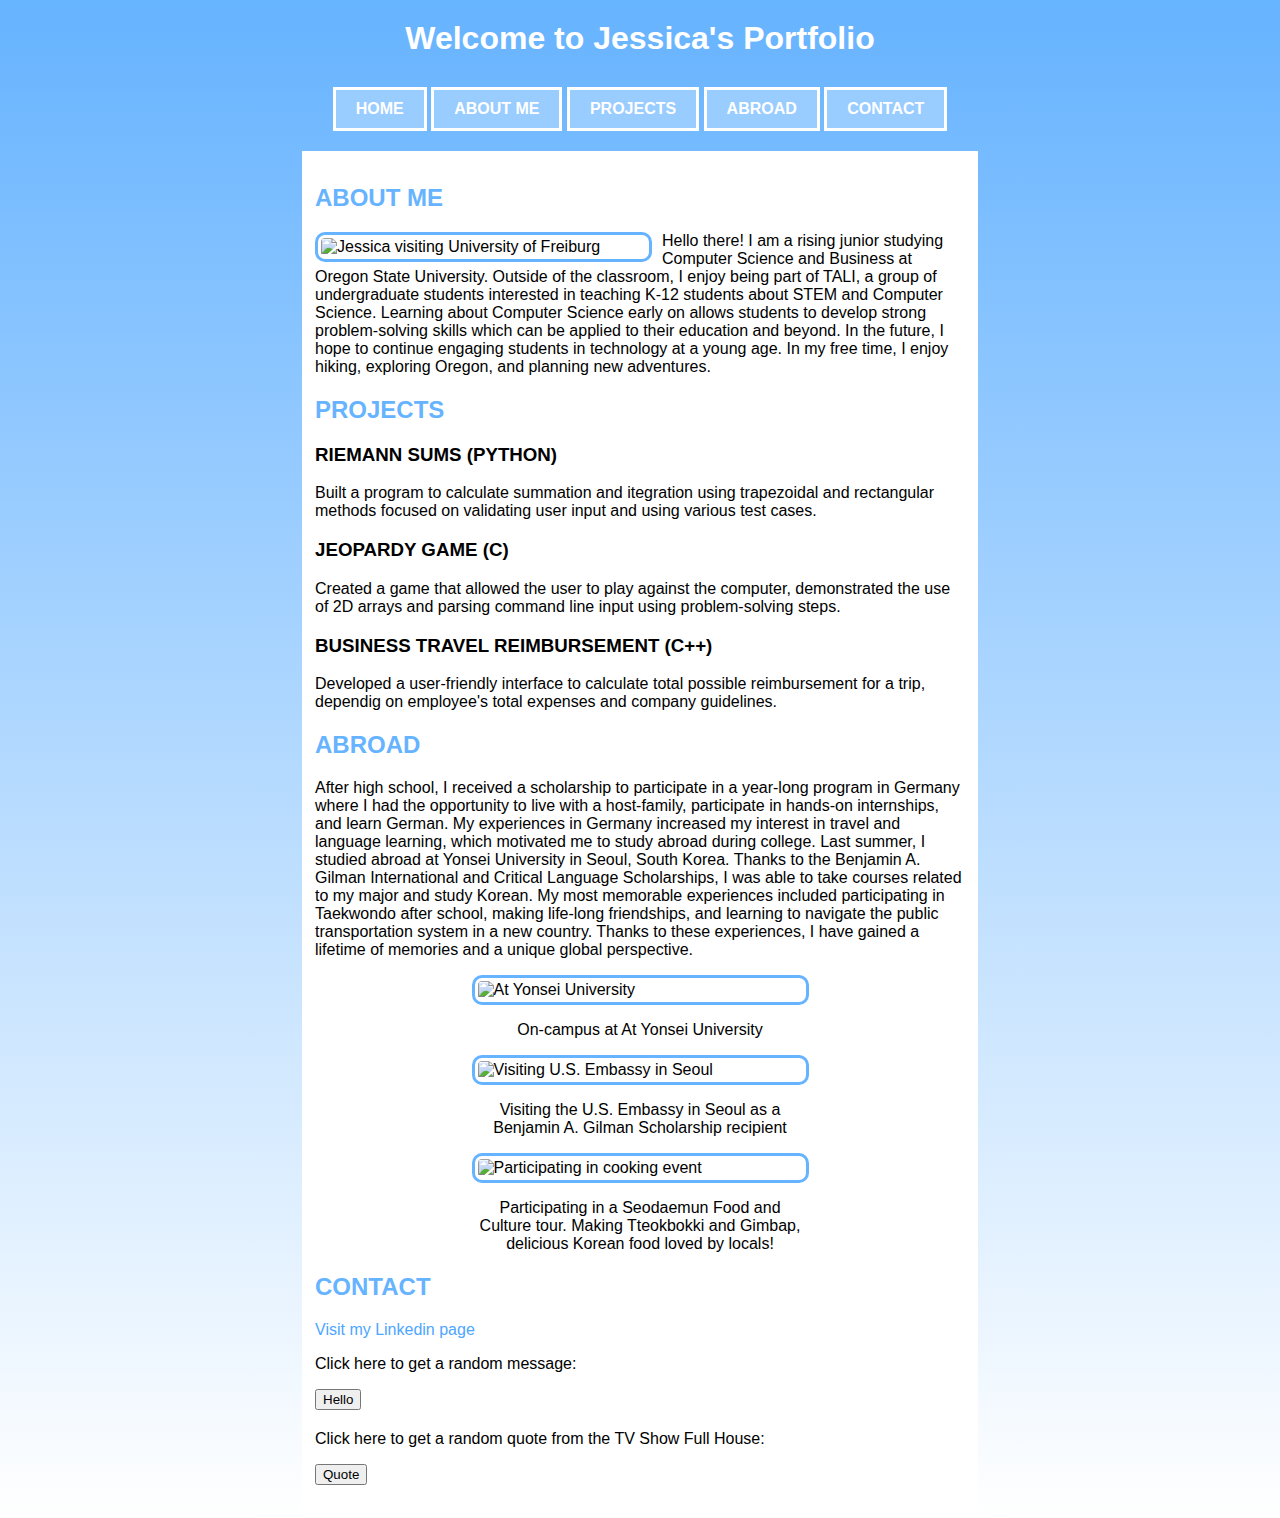
==== portfolio/src/main/webapp/index.html @ a8fc472e "modify main page header" ====
<!DOCTYPE html>
<html>
  <head>
    <meta charset="UTF-8">
    <title>My Portfolio</title>
    <link rel="stylesheet" href="style.css">
    <script src="script.js"></script>
  </head>
  <body>
    <h1>Welcome to Jessica's Portfolio</h1>
      <!-- Navigation bar !-->
      <ul class="nav-bar">
        <li><a href="#">HOME</a></li>
        <li><a href="#aboutMe-container">ABOUT ME</a></li>
        <li><a href="#projects-container">PROJECTS</a></li>
        <li><a href="#abroad-container">ABROAD</a></li>
        <li><a href="#contact-container">CONTACT</a></li>
      </ul>

    <div id="content">

      <div id="aboutMe-container">
        <h2>ABOUT ME</h2>
        <img class="bioImage" src="/images/jessPorto.jpg" alt="Jessica visiting University of Freiburg"/>
        <p class="bioDescription">
          Hello there! I am a rising junior studying Computer Science 
          and Business at Oregon State University. Outside of the classroom, I enjoy
          being part of TALI, a group of undergraduate students interested in teaching
          K-12 students about STEM and Computer Science. Learning about 
          Computer Science early on allows students to develop strong problem-solving 
          skills which can be applied to their education and beyond. In the future, I hope to
          continue engaging students in technology at a young age. In my free time, 
          I enjoy hiking, exploring Oregon, and planning new adventures.
        </p>
      </div>

      <div id="projects-container">
        <h2>PROJECTS</h2>
        <h3 class="projectTitle">
          RIEMANN SUMS (PYTHON)
        </h3>
        <p class="projectDescription">
          Built a program to calculate summation and itegration using
          trapezoidal and rectangular methods focused on validating user
          input and using various test cases.
        </p>
        <h3 class="projectTitle">
          JEOPARDY GAME (C) 
        </h3>
        <p class="projectDescription">
          Created a game that allowed the user to play against the computer,
          demonstrated the use of 2D arrays and parsing command line input using
          problem-solving steps.
        </p>
        <h3 class="projectTitle">
          BUSINESS TRAVEL REIMBURSEMENT (C++) 
        </h3>
        <p class="projectDescription">
          Developed a user-friendly interface to calculate total possible
          reimbursement for a trip, dependig on employee's total expenses and
          company guidelines.
        </p>
        </div>

        <div id="abroad-container">
          <h2>ABROAD</h2>
          <p class="abroadDescription">
            After high school, I received a scholarship to participate in a
            year-long program in Germany where I had the opportunity to live
            with a host-family, participate in hands-on internships, and learn
            German. My experiences in Germany increased my interest in travel
            and language learning, which motivated me to study abroad during college.
            Last summer, I studied abroad at Yonsei University in Seoul, South Korea.
            Thanks to the Benjamin A. Gilman International and Critical Language 
            Scholarships, I was able to take courses related to my major and study
            Korean. My most memorable experiences included participating in Taekwondo
            after school, making life-long friendships, and learning to navigate the
            public transportation system in a new country. Thanks to these experiences,
            I have gained a lifetime of memories and a unique global perspective.
          </p> 
          <img class="abroadImage" src="/images/yonseiUniversity.jpg" alt="At Yonsei University"/>
            <p class="caption">
              On-campus at At Yonsei University
            </p>
          <img class="abroadImage" src="/images/embassyinSeoul.jpg" alt="Visiting U.S. Embassy in Seoul"/>
            <p class="caption">
              Visiting the U.S. Embassy in Seoul as a Benjamin A. Gilman Scholarship recipient
            </p>
          <img class="abroadImage" src="/images/cookingEvent.jpg" alt="Participating in cooking event"/>
            <p class="caption">
              Participating in a Seodaemun Food and Culture tour. Making Tteokbokki and Gimbap, delicious 
              Korean food loved by locals!
            </p>
        </div>

        <div id="contact-container">
          <h2>CONTACT</h2>
          <p class="contactDescription">
            <a href="https://www.linkedin.com/in/jessica-j-g/">Visit my Linkedin page</a>
          </p> 
        </div>

      <p>Click here to get a random message:</p>
      <button onclick="addRandomGreeting()">Hello</button>
      <div id="greeting-container"></div>
      <p>Click here to get a random quote from the TV Show Full House:</p>
      <button onclick="addRandomQuote()">Quote</button>
      <div id="quote-container"></div>
      
    </div>
  </body>
</html>
---- portfolio/src/main/webapp/style.css ----
* {
  font-family: 'Arial', 'serif';
}

body {
  margin: 0;
  background-image: linear-gradient( #66b3ff, white);
}

h1 {
  margin: 0;
  padding: 20px 0 10px 0;
  color: #ffffff;
  text-align: center;
}

h2 {
  color: #66b3ff;
}

.nav-bar {
  margin: 0;
  color: white;
  list-style: none;
  text-align: center;
  padding: 20px 0 20px 0;
}

.nav-bar li {
  /* horizontal line */
  display: inline-block;
  padding: 10px 20px 10px 20px;
  font-weight: bold;
  border: solid #ffffff;
  background-color: #99ccff;
}

a {
  text-decoration: none;
  color: #4da6ff;
}

.nav-bar li a {
  color: #ffffff;
}

.nav-bar li a:hover {
  color: #4da6ff;
}

#content {
  margin-left: auto;
  margin-right: auto;
  width: 650px;
  background-color: #ffffff;
  border: solid #ffffff;
  padding: 10px;
}

#greeting-container {
  margin-top: 20px;
}

#quote-container {
  margin-top: 20px;
}

img {
  border-radius: 10px;
  width: 50%;
  border: solid #66b3ff;   
  padding: 3px;
}

.bioImage {
  float: left;
  margin-right: 10px;
  margin-bottom: 5px;
}

.abroadImage {
  display: block;
  margin-top: 10px;
  margin-left: auto;
  margin-right: auto;
}

.caption {
  text-align: center;
  margin-left: auto;
  margin-right: auto;
  width: 50%;
}

.projectTitle {
  font-weight: bold;
}
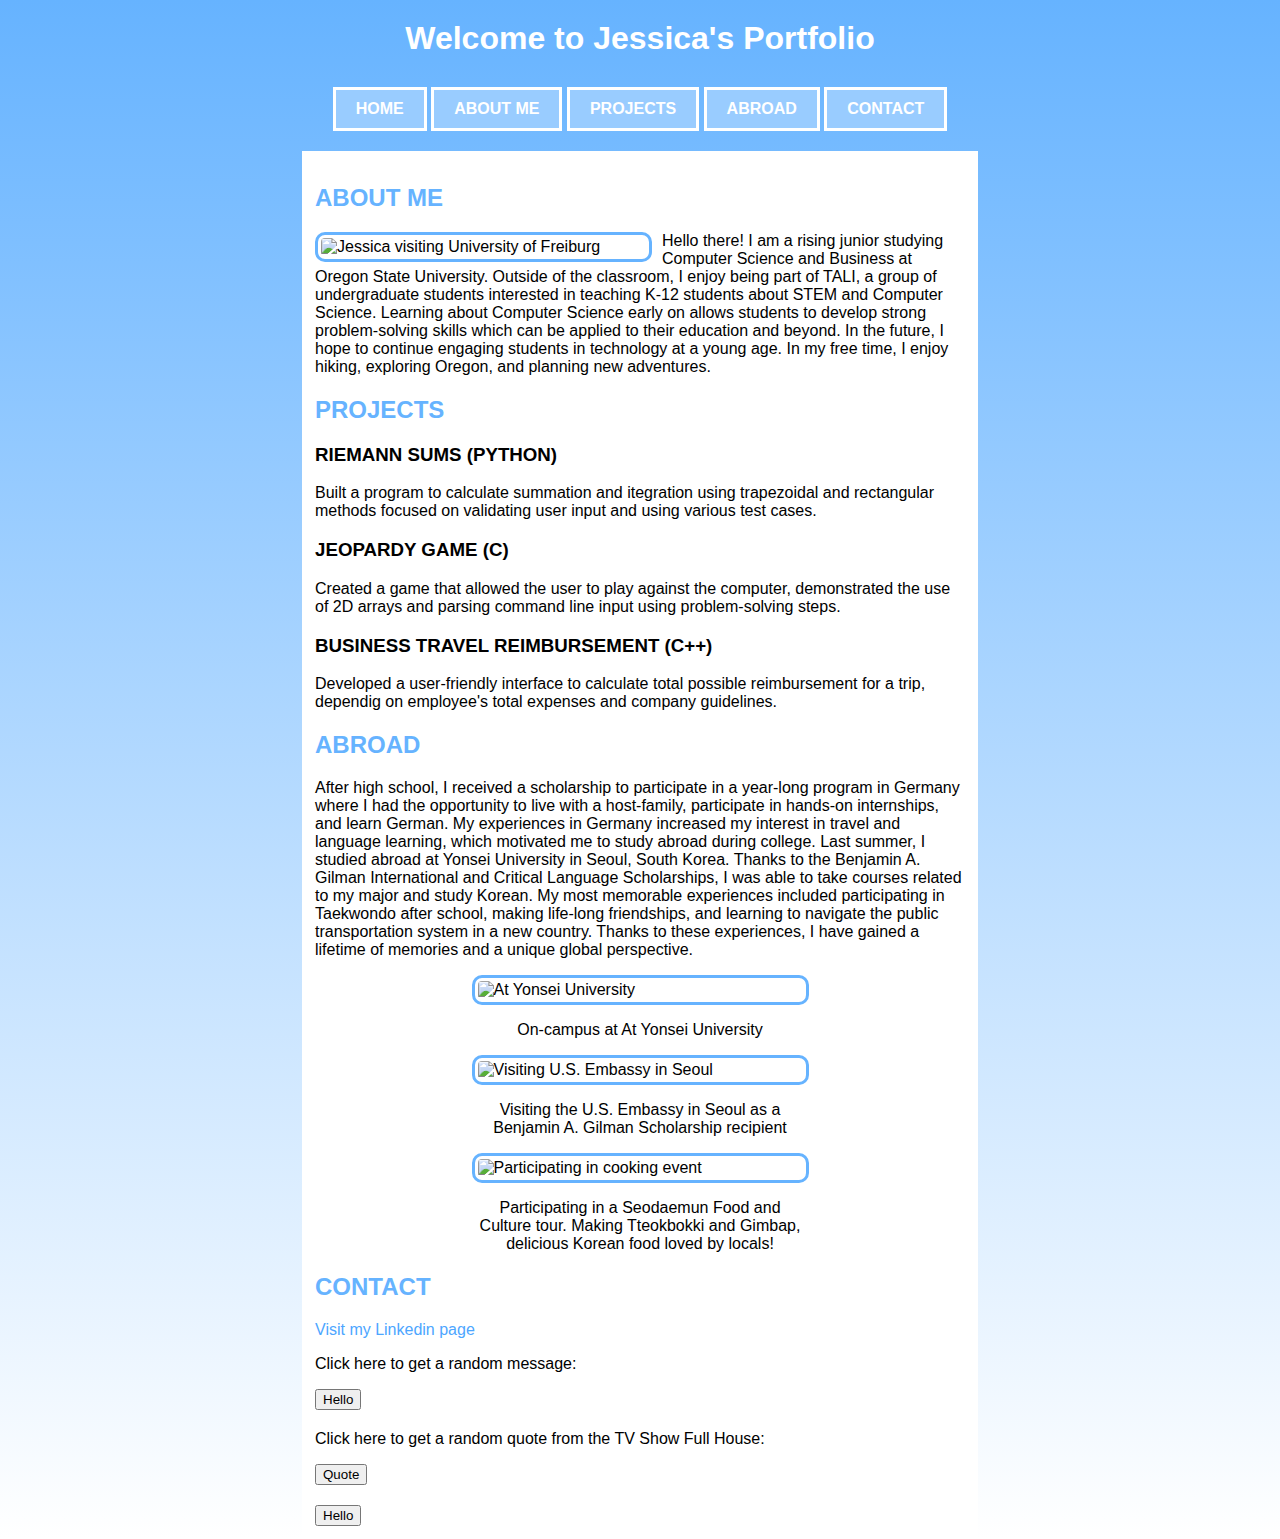
==== commit fd68c731: "Week 2.2: Send requests to server" ====
--- a/portfolio/src/main/webapp/index.html
+++ b/portfolio/src/main/webapp/index.html
@@ -106,6 +106,8 @@
       <p>Click here to get a random quote from the TV Show Full House:</p>
       <button onclick="addRandomQuote()">Quote</button>
       <div id="quote-container"></div>
+      <button onclick="getHello()">Hello</button>
+      <div id="hello-container"></div>
       
     </div>
   </body>
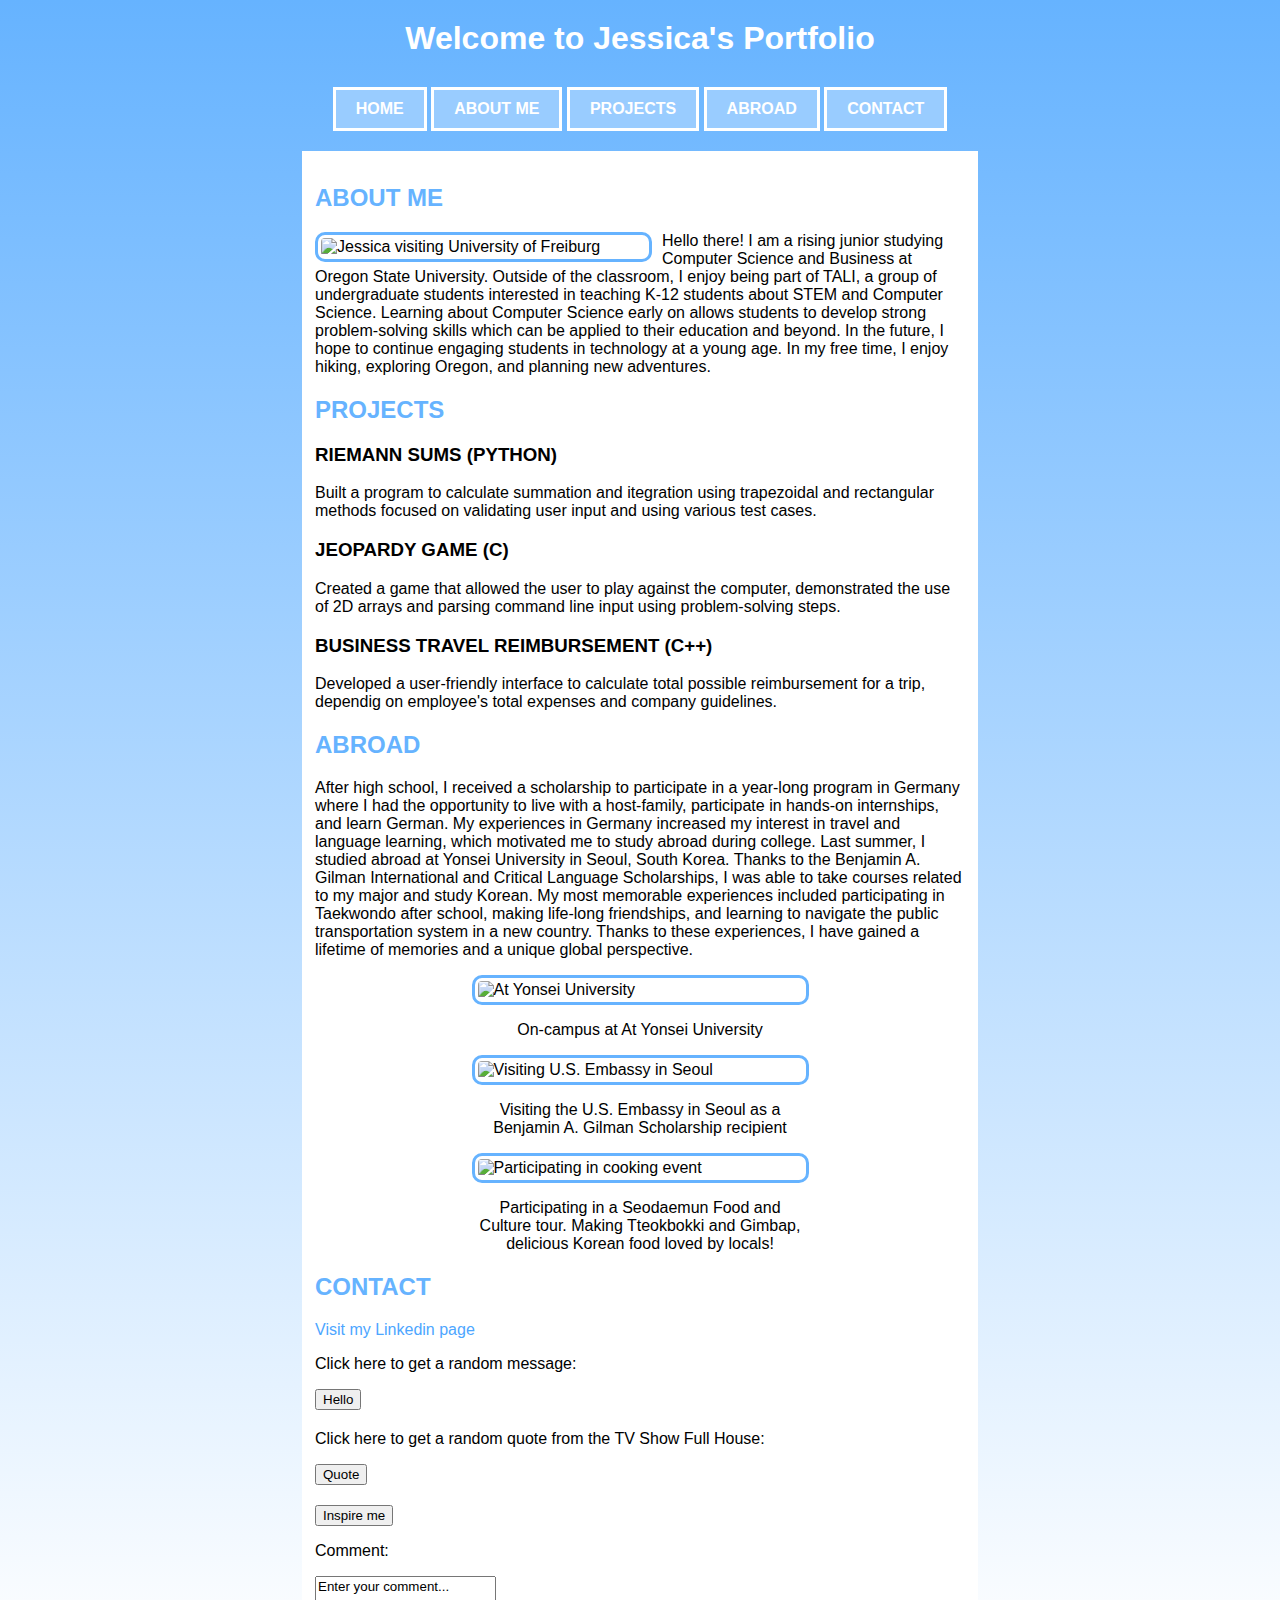
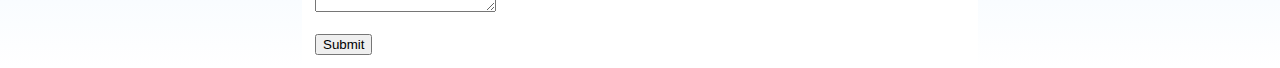
==== commit 7240ad77: "Week 2.4: Implement POST requests" ====
--- a/portfolio/src/main/webapp/index.html
+++ b/portfolio/src/main/webapp/index.html
@@ -106,9 +106,18 @@
       <p>Click here to get a random quote from the TV Show Full House:</p>
       <button onclick="addRandomQuote()">Quote</button>
       <div id="quote-container"></div>
-      <button onclick="getHello()">Hello</button>
-      <div id="hello-container"></div>
-      
+      <button onclick="getQuoteJSON()">Inspire me</button>
+      <ul id="inspiration-container"></ul>
+
+      <div id="comments">
+        <form action="/data" method="POST">
+          <p>Comment:</p>
+          <textarea name="text-input">Enter your comment...</textarea>
+          <br/><br/>
+          <input type="submit" />
+          </form>
+      </div>
+
     </div>
   </body>
 </html>
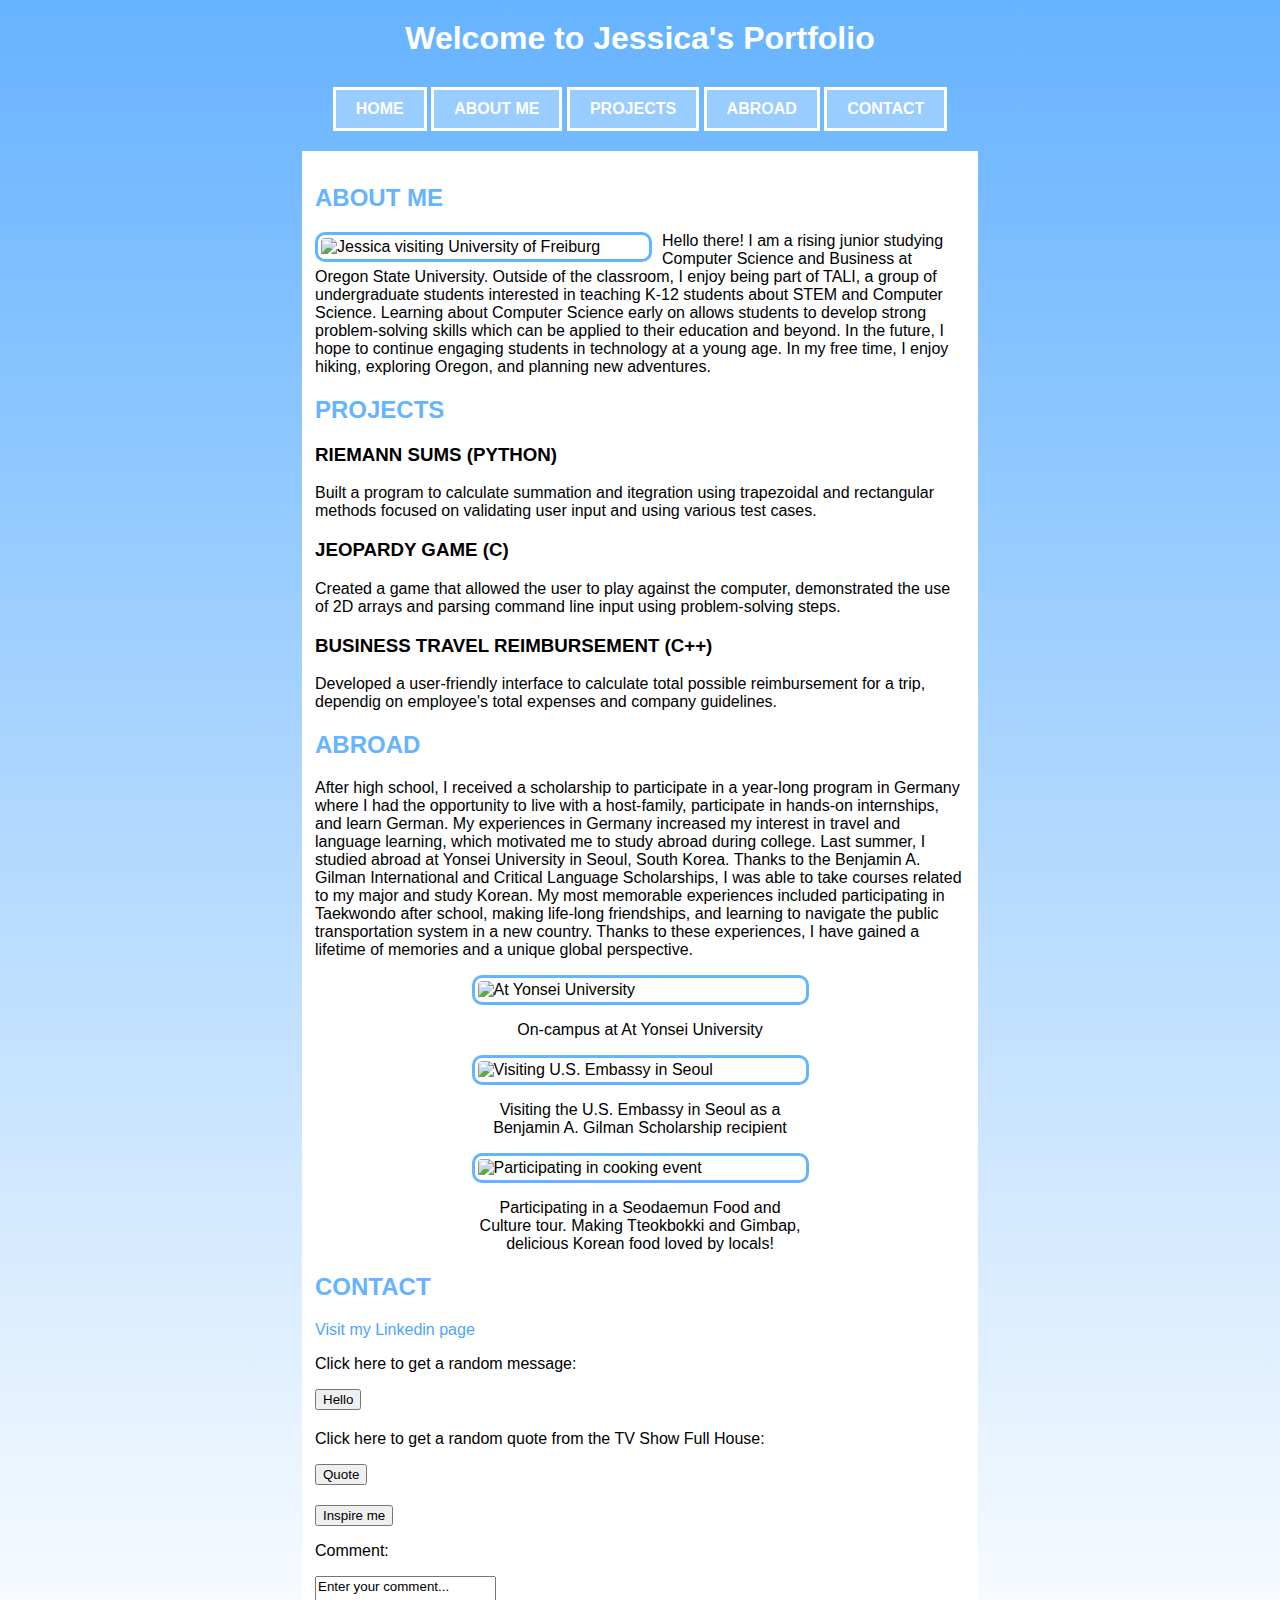
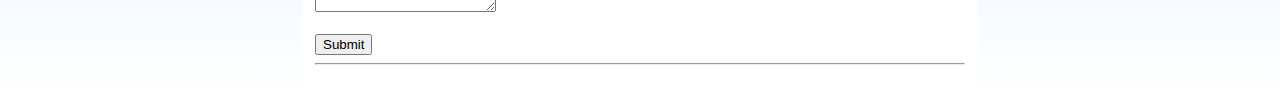
==== commit 13ebbd08: "Week 2.5: use Datastore to permanently store comments" ====
--- a/portfolio/src/main/webapp/index.html
+++ b/portfolio/src/main/webapp/index.html
@@ -6,7 +6,7 @@
     <link rel="stylesheet" href="style.css">
     <script src="script.js"></script>
   </head>
-  <body>
+  <body onload="loadComments()">
     <h1>Welcome to Jessica's Portfolio</h1>
       <!-- Navigation bar !-->
       <ul class="nav-bar">
@@ -117,6 +117,9 @@
           <input type="submit" />
           </form>
       </div>
+      <hr/>
+      <ul id="comment-list"></ul>
+
 
     </div>
   </body>
